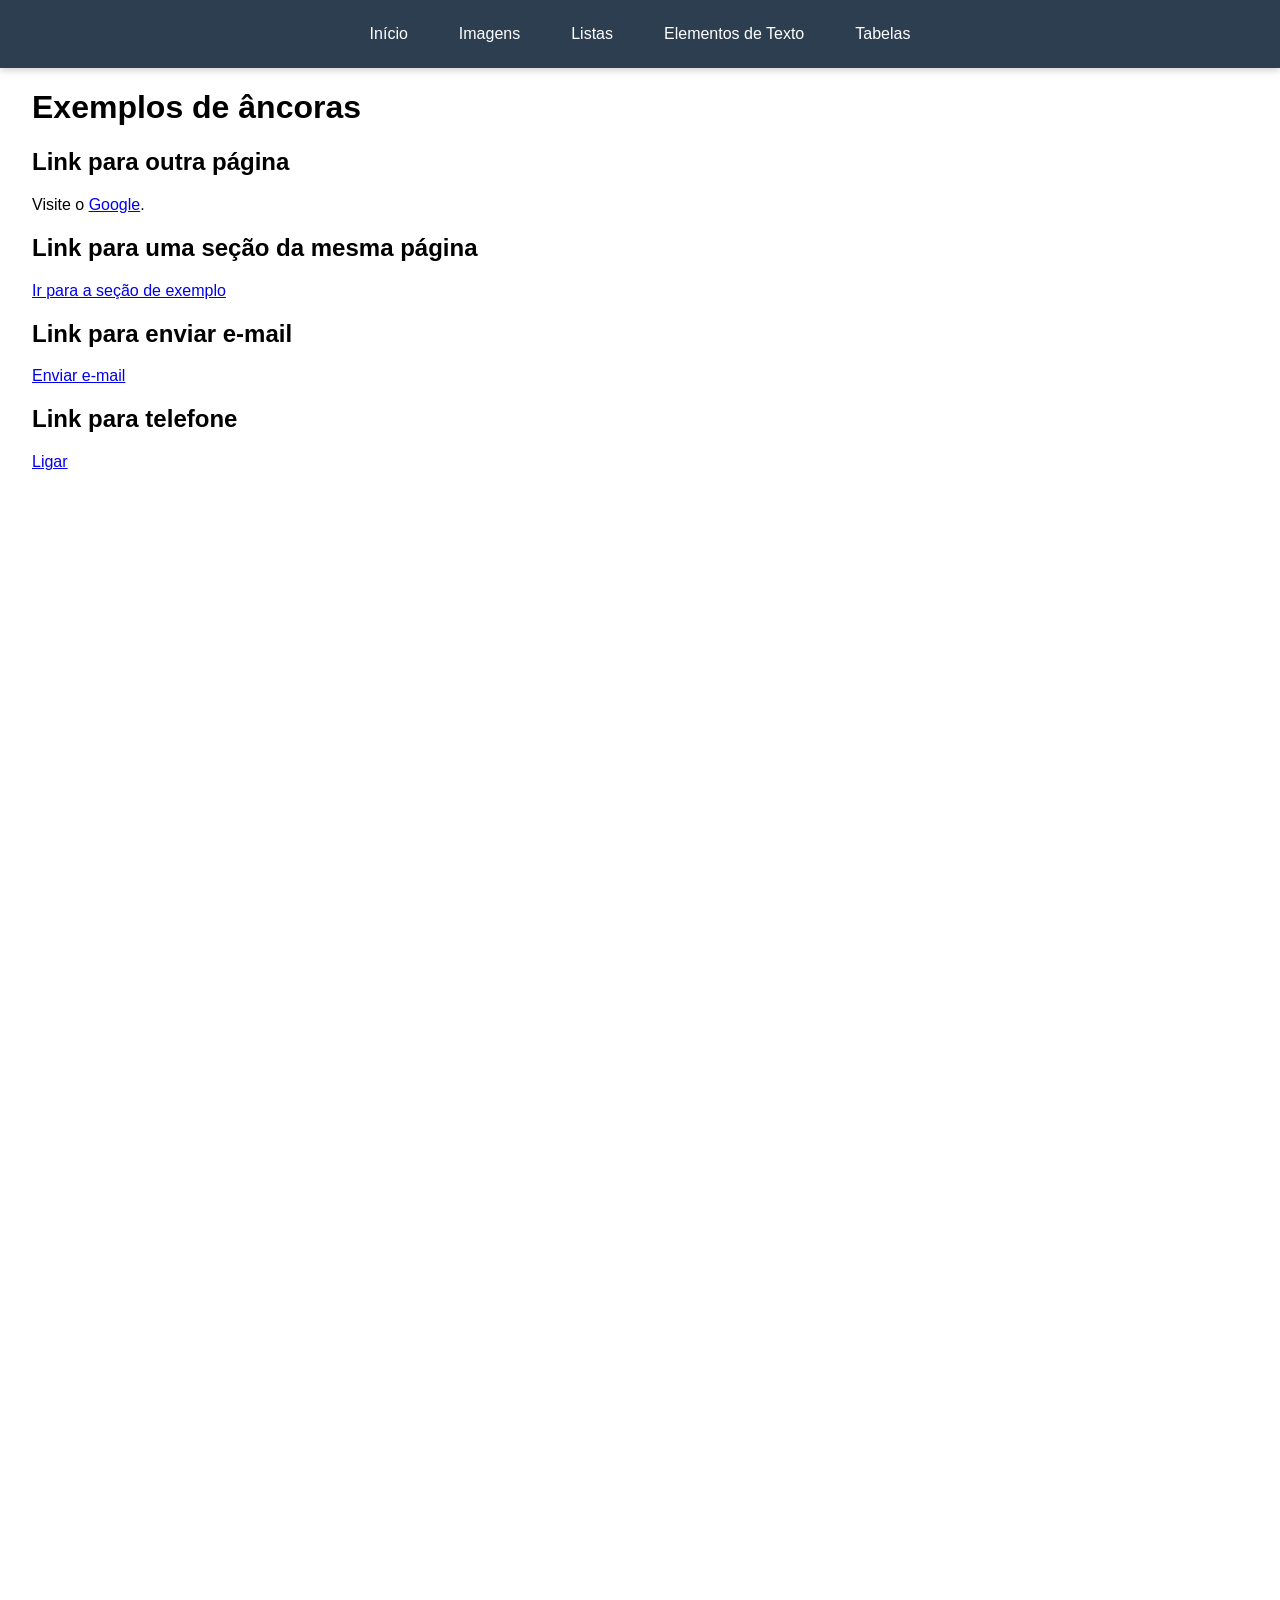
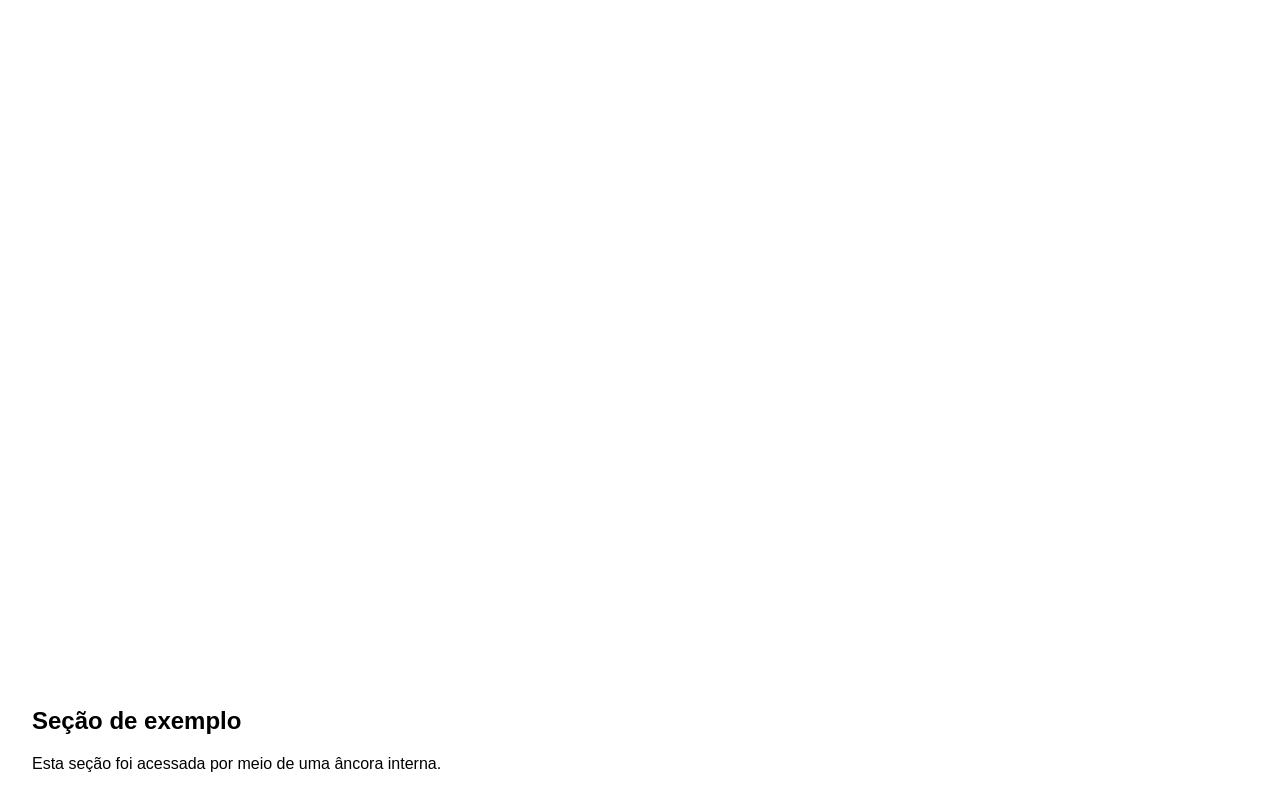
==== ancoras.html @ ac915e04 "projeto exemplo para ilistrar os principais elementos do HTML" ====
<!DOCTYPE html>
<html lang="pt-br">
<head>
    <meta charset="UTF-8">
    <meta name="viewport" content="width=device-width, initial-scale=1.0">
    <title>Aula LIMA - Âncoras</title>
    <link rel="stylesheet" href="css/estilo.css">
</head>
<body>
    <nav>
        <a href="index.html">Início</a>
        <a href="imagens.html">Imagens</a>
        <a href="listas.html">Listas</a>
        <a href="texto.html">Elementos de Texto</a>
        <a href="tabelas.html">Tabelas</a>
    </nav>

    <main>
        <h1>Exemplos de âncoras</h1>

        <h2>Link para outra página</h2>
        <p>Visite o <a href="https://www.google.com" target="_blank">Google</a>.</p>

        <h2>Link para uma seção da mesma página</h2>
        <p><a href="#secao-exemplo">Ir para a seção de exemplo</a></p>

        <h2>Link para enviar e-mail</h2>
        <p><a href="mailto:professor@exemplo.com">Enviar e-mail</a></p>

        <h2>Link para telefone</h2>
        <p><a href="tel:+5511999999999">Ligar</a></p>

        <br><br><br><br><br><br><br><br><br><br><br><br><br><br><br><br><br><br><br><br><br><br><br><br><br><br><br><br><br><br><br><br><br><br><br><br><br><br><br><br><br><br><br><br><br><br><br><br><br><br><br><br><br><br><br><br><br><br><br><br><br><br><br><br><br><br><br><br><br><br><br><br><br><br><br><br><br><br><br><br><br><br><br><br><br><br><br><br><br><br><br><br><br><br><br><br><br><br><br><br>

         <h2 id="secao-exemplo">Seção de exemplo</h2>
        <p>Esta seção foi acessada por meio de uma âncora interna.</p>
    </main>
</body>
</html>
---- css/estilo.css ----
body {
    margin: 0;
    font-family: Arial, Helvetica, sans-serif;
}

nav {
    background-color: #2c3e50;
    padding: 15px;

    display: flex;
    justify-content: center;
    gap: 15px;

    box-shadow: 0 2px 8px rgba(0, 0, 0, 0.2);
}

nav a {
    color: white;
    text-decoration: none;

    padding: 10px 18px;
    border-radius: 6px;

    transition: 0.3s;
}

nav a:hover {
    transform: translateY(-2px);
}

main {
    margin-left: 2rem;
}
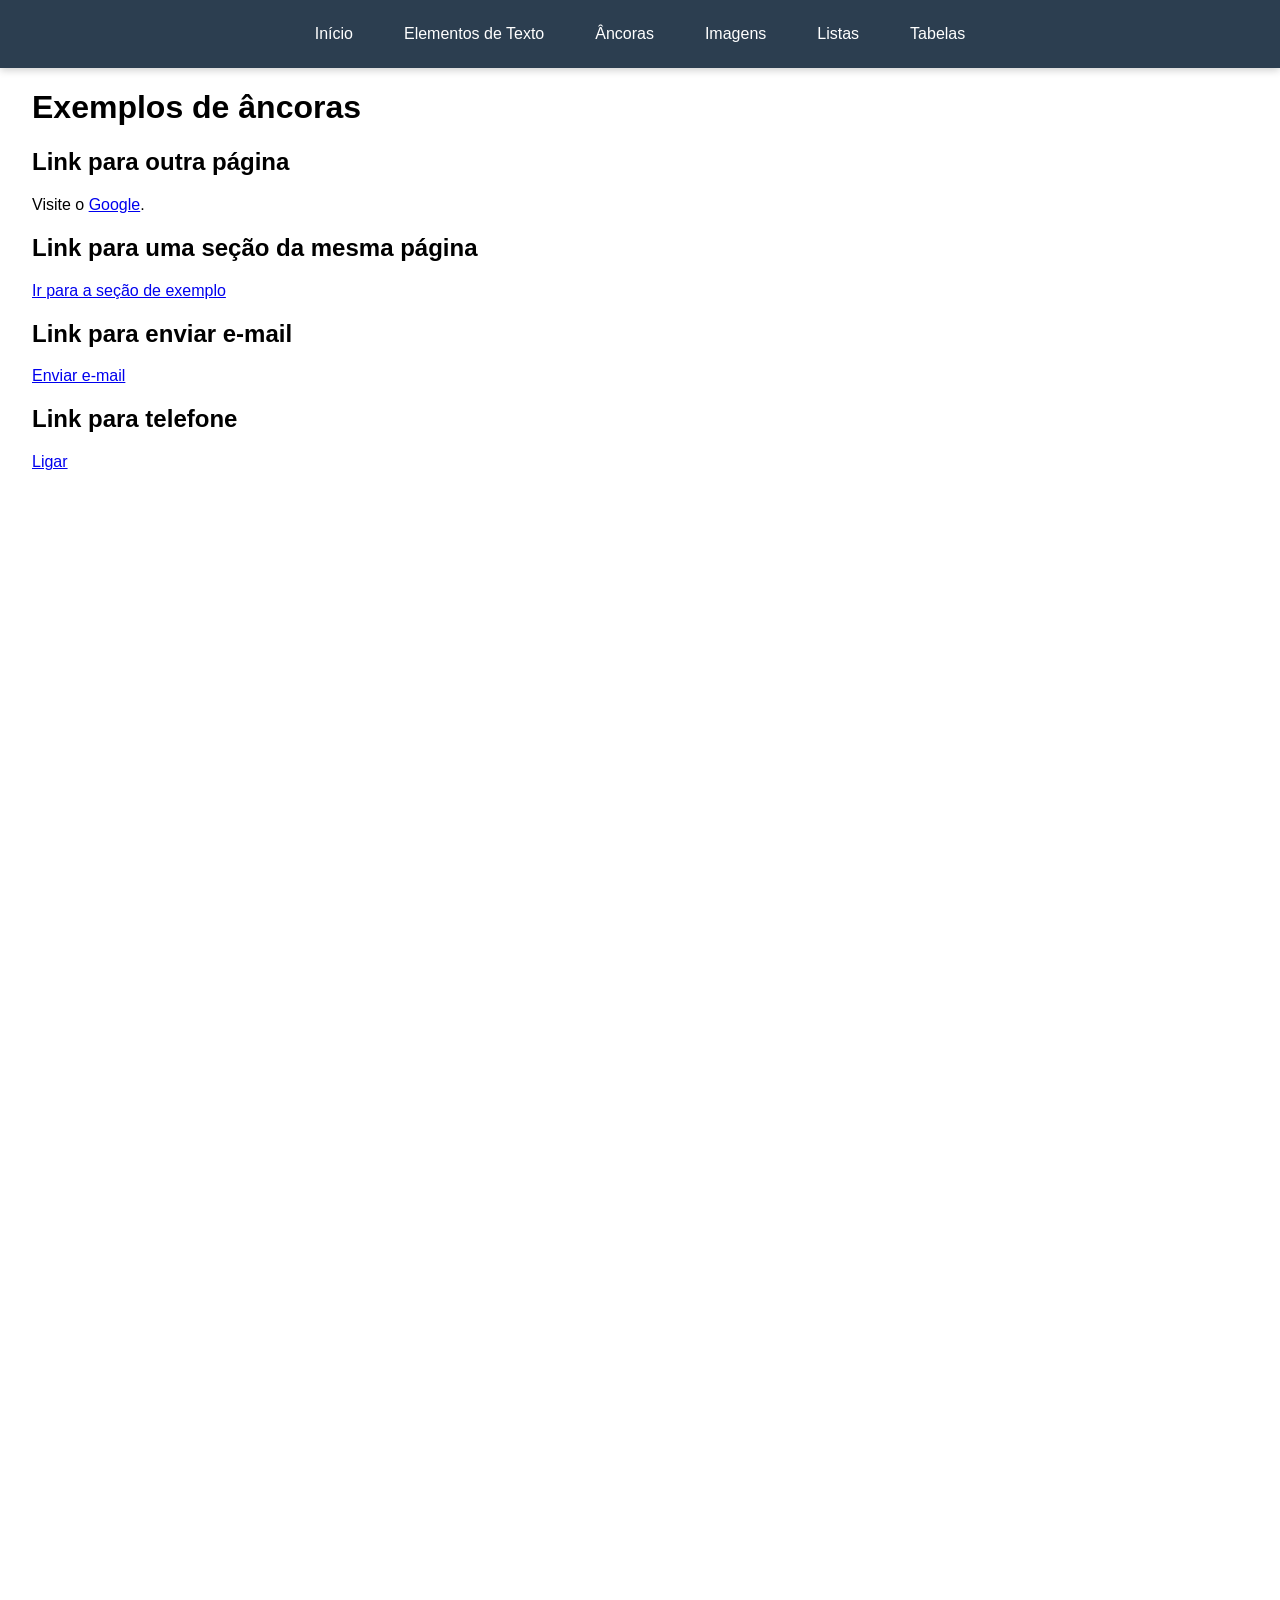
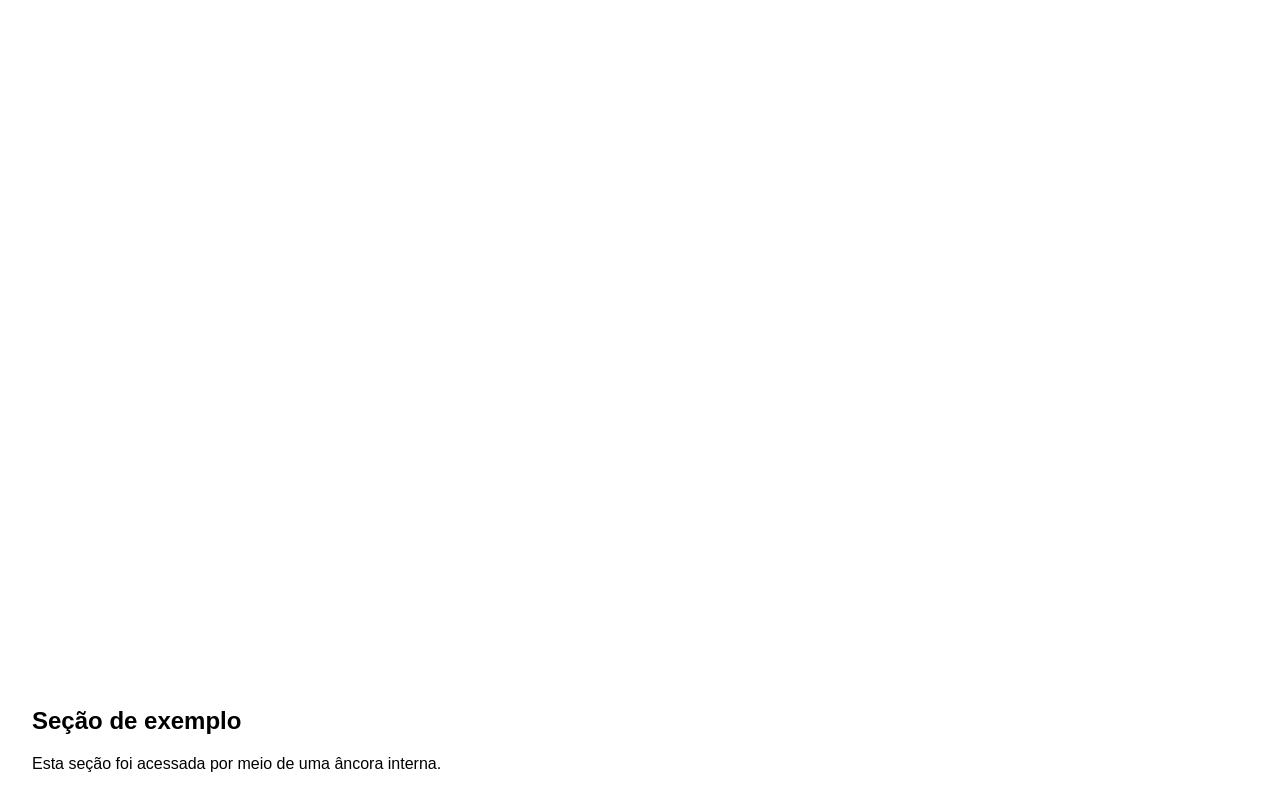
==== commit 756a5551: "Adicionando exemplo de lista com letras e padronizando a navegação" ====
--- a/ancoras.html
+++ b/ancoras.html
@@ -9,9 +9,10 @@
 <body>
     <nav>
         <a href="index.html">Início</a>
+        <a href="texto.html">Elementos de Texto</a>
+        <a href="ancoras.html">Âncoras</a>
         <a href="imagens.html">Imagens</a>
         <a href="listas.html">Listas</a>
-        <a href="texto.html">Elementos de Texto</a>
         <a href="tabelas.html">Tabelas</a>
     </nav>
 
